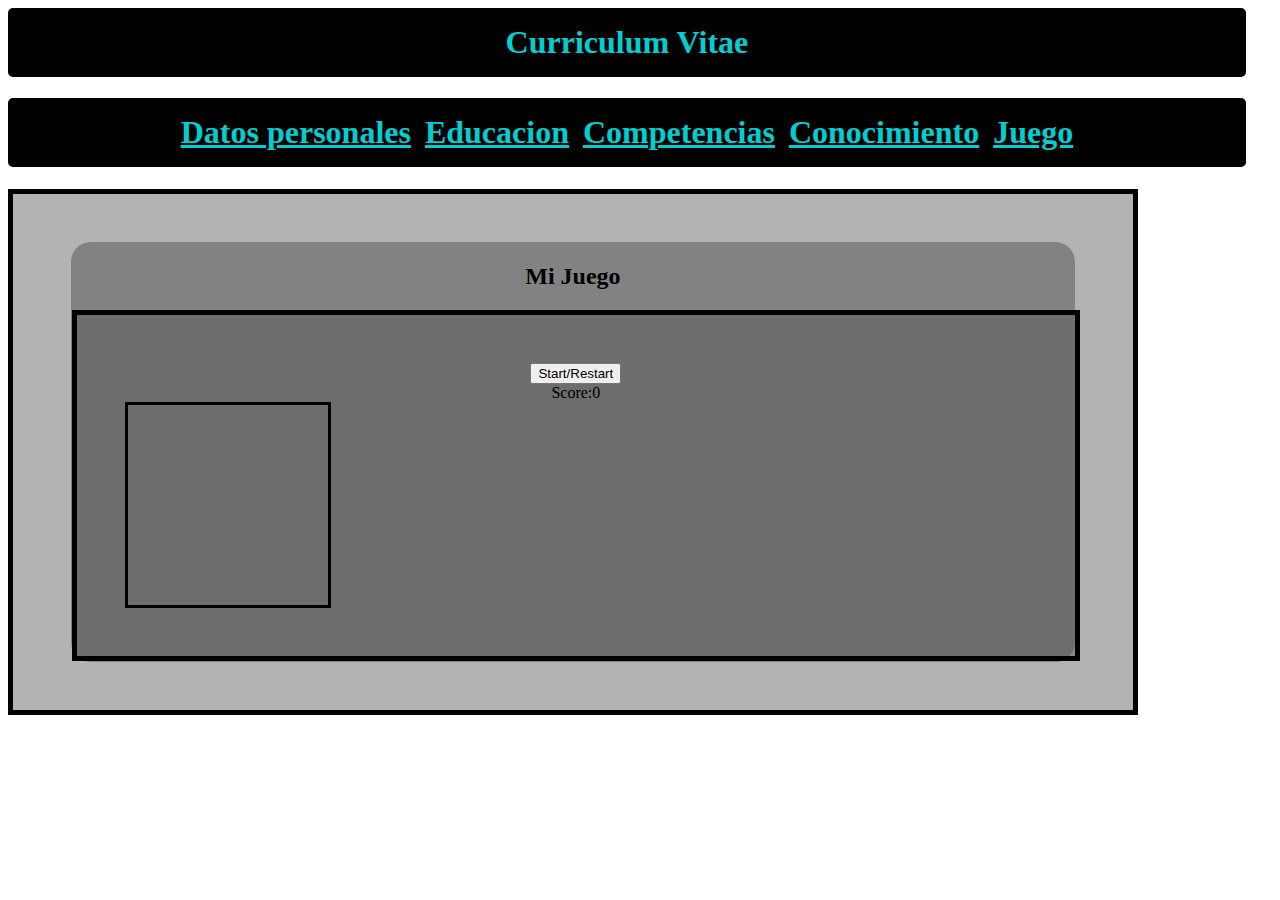
==== juego.html @ fe2b17d9 "Add files via upload" ====
<!DOCTYPE html>
<html lang="en">
<head>
    <meta charset="UTF-8">
    <meta style="display: none;" http-equiv="X-UA-Compatible" content="IE=edge">
    <meta name="viewport" content="width=device-width, initial-scale=1.0">
    <title>Mi Cv</title>
    <script src="jueo.js" charset="utf-8"></script>
    <link rel="stylesheet" href="carpt.css">
</head>
<header style="display: block;color: white; text-align: center;width: 90%;">


    <header>
         <nav style="@media only screen and (max-width: 768px){
                    font-size: 1rem;}display: block;">
                 <h1 style="border-radius: 5px;color:darkturquoise;text-align:center;background-color:black;padding:1rem;width: 106%;padding: auto;margin-top: 0rem;" >Curriculum Vitae</h1>
                 <h1 style="border-radius: 5px;color:darkturquoise;text-align:center;background-color:black;padding: 1rem;padding: auto;width: 106%;margin-top: 0rem;">
                        <a href="index.html"style="color:darkturquoise;text-align:left;border: 3px solid black ;padding: inline 5px;" >Datos personales</a>
                        <a href="educacion.html"style="color:darkturquoise;text-align:center;border: 3px solid black ;padding: inline 5px;" >Educacion</a>
                        <a href="competencias.html"style="color:darkturquoise;text-align:right;border: 3px solid black ;padding: inline 5px;" >Competencias</a>
                        <a href="experiencias.html"style="color:darkturquoise;text-align:jus;border: 3px solid black ;padding: inline 5px;" >Conocimiento</a>
                        <a href="juego.html"style="color:darkturquoise;text-align:jus;border: 3px solid black ;padding: inline 5px;">Juego</a>
    
                    </h1>
    </header>
    </nav>
    
    <main style="display:block;padding: 10px;background-color: #53535370; border: 5px solid black; padding: 3rem;margin-top: 0rem;width: 90%;">
        <div style="@media screen and (max-width: 768px) {
            
                margin: 0px;
                font-size: 0.8em;
            
        };text-decoration: none; color: black;border-radius: 20px;text-align: center;margin: 0px 10px 0px 10px;padding: 1px;display: block;background-color: #53535383;" >
        <h2 style="text-align:center;" >Mi Juego</h2>
    <main style="display:block;padding: 10px;background-color: #53535370; border: 5px solid; padding: 3rem;margin-top: 0rem;width: 90%;">

    <body>

        <button class="start">Start/Restart</button>
        <div class="score">Score:<span>0</span></div>
    
        <div class="grid">
          <div></div>
          <div></div>
          <div></div>
          <div></div>
          <div></div>
          <div></div>
          <div></div>
          <div></div>
          <div></div>
          <div></div>
          <div></div>
          <div></div>
          <div></div>
          <div></div>
          <div></div>
          <div></div>
          <div></div>
          <div></div>
          <div></div>
          <div></div>
          <div></div>
          <div></div>
          <div></div>
          <div></div>
          <div></div>
          <div></div>
          <div></div>
          <div></div>
          <div></div>
          <div></div>
          <div></div>
          <div></div>
          <div></div>
          <div></div>
          <div></div>
          <div></div>
          <div></div>
          <div></div>
          <div></div>
          <div></div>
          <div></div>
          <div></div>
          <div></div>
          <div></div>
          <div></div>
          <div></div>
          <div></div>
          <div></div>
          <div></div>
          <div></div>
          <div></div>
          <div></div>
          <div></div>
          <div></div>
          <div></div>
          <div></div>
          <div></div>
          <div></div>
          <div></div>
          <div></div>
          <div></div>
          <div></div>
          <div></div>
          <div></div>
          <div></div>
          <div></div>
          <div></div>
          <div></div>
          <div></div>
          <div></div>
          <div></div>
          <div></div>
          <div></div>
          <div></div>
          <div></div>
          <div></div>
          <div></div>
          <div></div>
          <div></div>
          <div></div>
          <div></div>
          <div></div>
          <div></div>
          <div></div>
          <div></div>
          <div></div>
          <div></div>
          <div></div>
          <div></div>
          <div></div>
          <div></div>
          <div></div>
          <div></div>
          <div></div>
          <div></div>
          <div></div>
          <div></div>
          <div></div>
          <div></div>
          <div></div>
        </div>
    
      </body>
</main>
</html>
---- carpt.css ----
.grid {
  width: 200px;
  height: 200px;
  display: flex;
  flex-wrap: wrap;
  border-style: solid;
}

.grid div {
  width: 20px;
  height: 20px;
}

.snake {
  background-color: blue;
}

.apple {
  background-color: purple;
}




.container {
    display: flex;
    align-items: center;
    overflow: hidden;
    height: 30vh;
    width: 30%;
  }
  
  .pacman {
    position: relative;
    background: transparent;
    z-index: 1;
  }
  .pacman::before, .pacman::after {
    position: absolute;
    top: -35px;
    display: block;
    border-radius: 50%;
    content: "";
    height: 0px;
    width: 0px;
  }
  .pacman::before {
    animation: chunk-top 0.5s ease infinite;
    border: 35px solid #FFCC00;
    border-left-color: transparent;
    border-bottom-color: transparent;
  }
  .pacman::after {
    animation: chunk-bottom 0.5s ease infinite;
    border: 35px solid #FFCC00;
    border-right-color: transparent;
    border-top-color: transparent;
  }
  
  .path {
    display: flex;
    justify-content: space-around;
    animation: eating-path 0.5s linear infinite;
    width: 100%;
  }
  .path::before {
    background: #000000;
    border-radius: 50%;
    content: "";
    height: 1rem;
    width: 1rem;
  }
  
  @keyframes chunk-top {
    0%, 100% {
      transform: rotate(-45deg);
    }
    50% {
      transform: rotate(-80deg);
    }
  }
  @keyframes chunk-bottom {
    0%, 100% {
      transform: rotate(-40deg);
    }
    50% {
      transform: rotate(0deg);
    }
  }
  @keyframes eating-path {
    0% {
      transform: translateX(50%);
    }
    100% {
      transform: translateX(-50%);
    }
  }
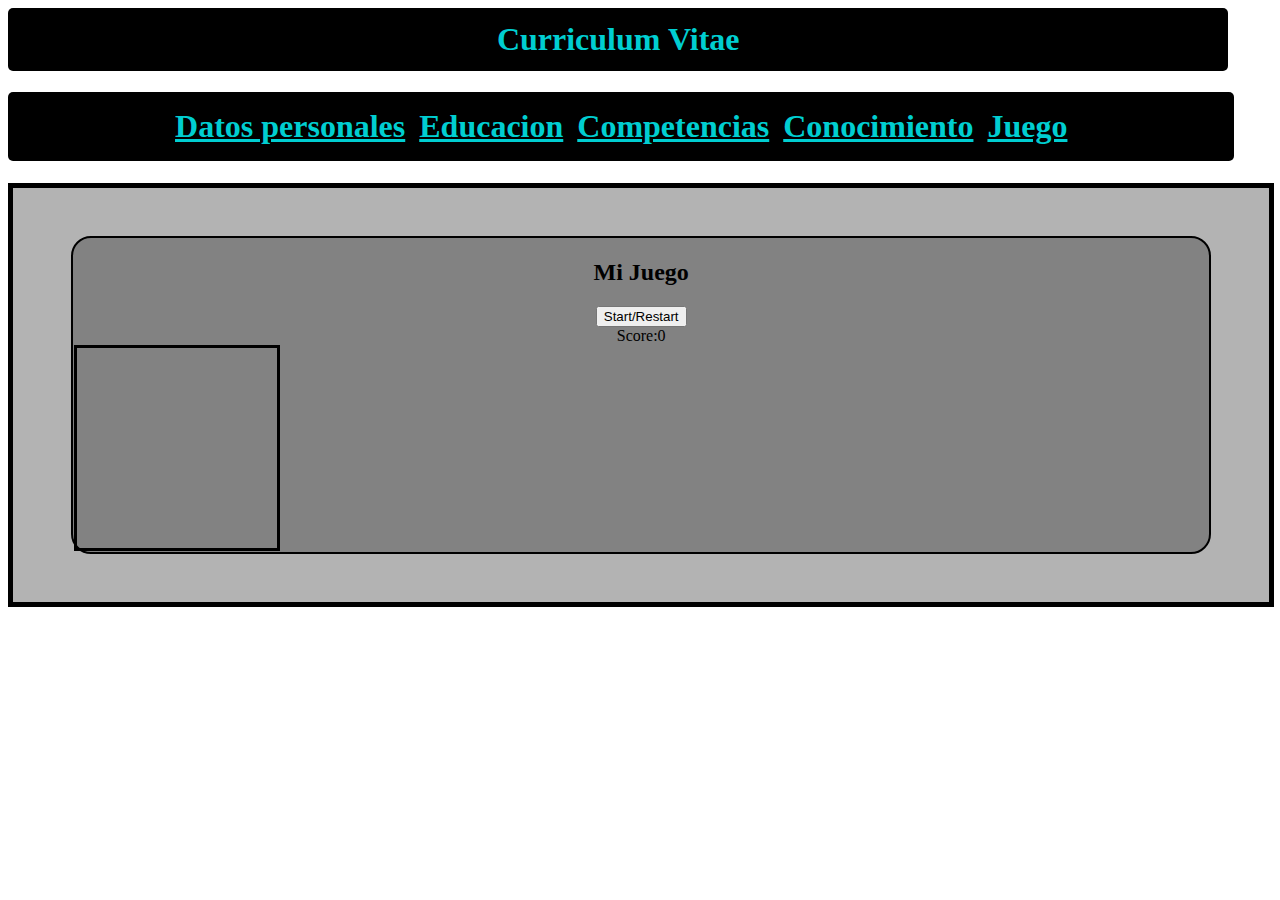
==== commit ae1df345: "Update juego.html" ====
--- a/juego.html
+++ b/juego.html
@@ -8,35 +8,35 @@
     <script src="jueo.js" charset="utf-8"></script>
     <link rel="stylesheet" href="carpt.css">
 </head>
-<header style="display: block;color: white; text-align: center;width: 90%;">
+<body>
+    <header style="display: block;color: white; text-align: center;width: 90%;">
 
 
-    <header>
-         <nav style="@media only screen and (max-width: 768px){
-                    font-size: 1rem;}display: block;">
-                 <h1 style="border-radius: 5px;color:darkturquoise;text-align:center;background-color:black;padding:1rem;width: 106%;padding: auto;margin-top: 0rem;" >Curriculum Vitae</h1>
-                 <h1 style="border-radius: 5px;color:darkturquoise;text-align:center;background-color:black;padding: 1rem;padding: auto;width: 106%;margin-top: 0rem;">
-                        <a href="index.html"style="color:darkturquoise;text-align:left;border: 3px solid black ;padding: inline 5px;" >Datos personales</a>
-                        <a href="educacion.html"style="color:darkturquoise;text-align:center;border: 3px solid black ;padding: inline 5px;" >Educacion</a>
-                        <a href="competencias.html"style="color:darkturquoise;text-align:right;border: 3px solid black ;padding: inline 5px;" >Competencias</a>
-                        <a href="experiencias.html"style="color:darkturquoise;text-align:jus;border: 3px solid black ;padding: inline 5px;" >Conocimiento</a>
-                        <a href="juego.html"style="color:darkturquoise;text-align:jus;border: 3px solid black ;padding: inline 5px;">Juego</a>
-    
-                    </h1>
-    </header>
-    </nav>
-    
-    <main style="display:block;padding: 10px;background-color: #53535370; border: 5px solid black; padding: 3rem;margin-top: 0rem;width: 90%;">
-        <div style="@media screen and (max-width: 768px) {
-            
-                margin: 0px;
-                font-size: 0.8em;
-            
-        };text-decoration: none; color: black;border-radius: 20px;text-align: center;margin: 0px 10px 0px 10px;padding: 1px;display: block;background-color: #53535383;" >
-        <h2 style="text-align:center;" >Mi Juego</h2>
-    <main style="display:block;padding: 10px;background-color: #53535370; border: 5px solid; padding: 3rem;margin-top: 0rem;width: 90%;">
+        <header>
+             <nav style="@media only screen and (max-width: 768px){
+                        font-size: 1rem;}display: block;">
+                     <h1 style="border-radius: 5px;color:darkturquoise;text-align:center;background-color:black;padding: 13px;;width: 105%;padding: auto;margin-top: 0rem;" >Curriculum Vitae</h1>
+                     <h1 style="border-radius: 5px;color:darkturquoise;text-align:center;background-color:black;padding: 1rem;padding: auto;width: 105%;margin-top: 0rem;">
+                            <a href="index.html"style="color:darkturquoise;text-align:left;border: 3px solid black ;padding: inline 5px;" >Datos personales</a>
+                            <a href="educacion.html"style="color:darkturquoise;text-align:center;border: 3px solid black ;padding: inline 5px;" >Educacion</a>
+                            <a href="competencias.html"style="color:darkturquoise;text-align:right;border: 3px solid black ;padding: inline 5px;" >Competencias</a>
+                            <a href="experiencias.html"style="color:darkturquoise;text-align:jus;border: 3px solid black ;padding: inline 5px;" >Conocimiento</a>
+                            <a href="juego.html"style="color:darkturquoise;text-align:jus;border: 3px solid black ;padding: inline 5px;">Juego</a>
+        
+                        </h1>
+        </header>
+        </nav>
+        
+        <main style="display:block;padding: 10px;background-color: #53535370; border: 5px solid black; padding: 3rem;margin-top: 0rem;width: 102%;text-align: center;">
+            <div style="@media screen and (max-width: 768px) {
+                
+                    margin: 0px;
+                    font-size: 0.8em;
+                
+            };text-decoration: none; color: black;border: 2px solid black;border-radius: 20px;text-align: center;margin: 0px 10px 0px 10px;padding: 1px;display: block;background-color: #53535383;" >
+            <h2 style="text-align:center;" >Mi Juego</h2>
 
-    <body>
+    <body style="text-align: center;">
 
         <button class="start">Start/Restart</button>
         <div class="score">Score:<span>0</span></div>
@@ -146,4 +146,5 @@
     
       </body>
 </main>
-</html>+</body>
+</html>
